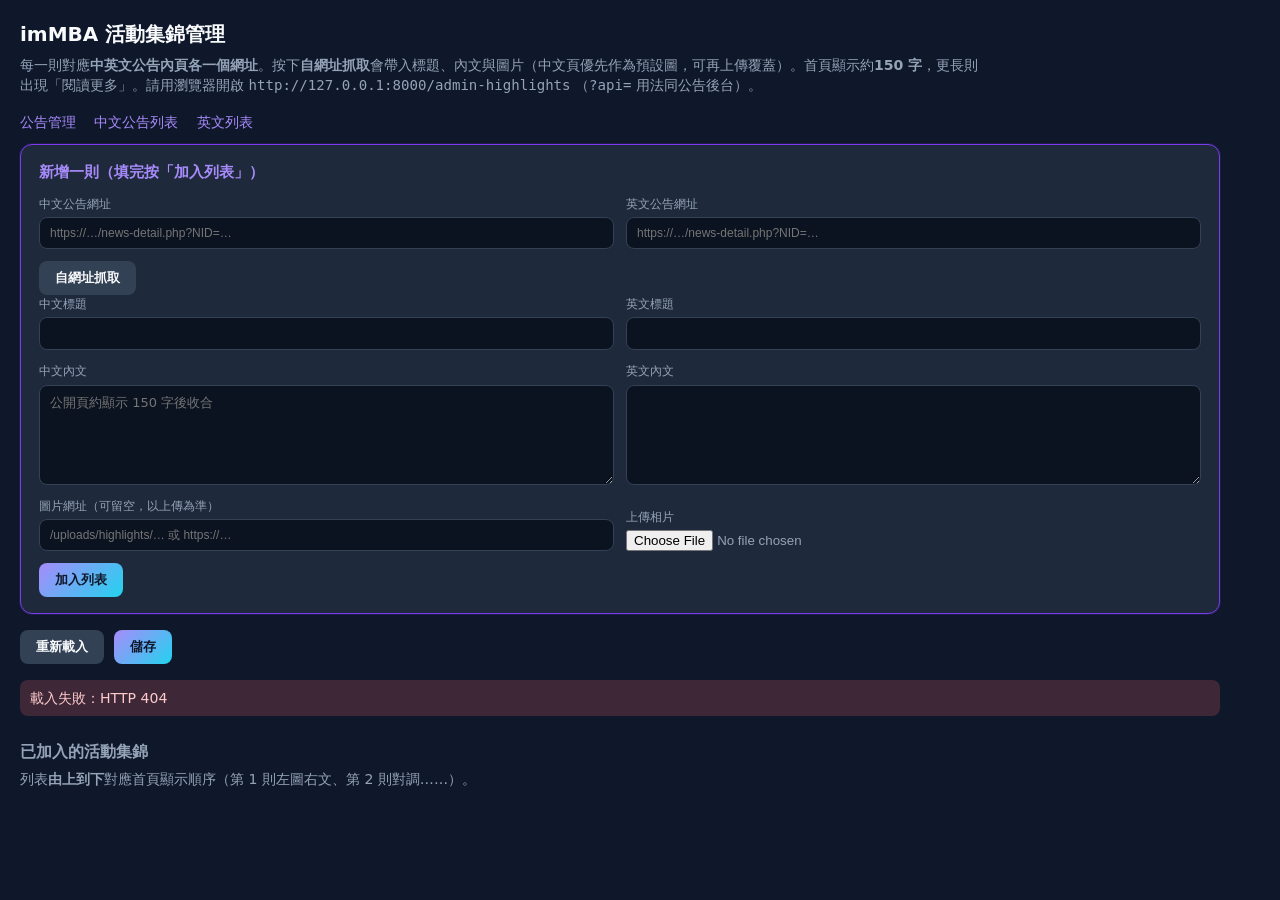
==== admin-highlights.html @ 39369df5 "annoucement and gallery" ====
<!doctype html>
<html lang="zh-Hant">
  <head>
    <meta charset="UTF-8" />
    <meta name="viewport" content="width=device-width, initial-scale=1.0" />
    <title>imMBA 活動集錦管理</title>
    <style>
      :root {
        --bg: #0f172a;
        --card: #1e293b;
        --text: #f8fafc;
        --muted: #94a3b8;
        --danger: #f87171;
        --accent: #a78bfa;
        --border: #334155;
      }
      * {
        box-sizing: border-box;
      }
      body {
        margin: 0;
        font-family: system-ui, "Noto Sans TC", sans-serif;
        background: var(--bg);
        color: var(--text);
        padding: 20px;
        line-height: 1.45;
        font-size: 14px;
      }
      h1 {
        margin: 0 0 6px;
        font-size: 1.25rem;
      }
      h2 {
        margin: 24px 0 12px;
        font-size: 1rem;
        color: var(--muted);
        font-weight: 600;
      }
      .hint {
        color: var(--muted);
        margin: 0 0 16px;
        font-size: 0.88rem;
        max-width: 960px;
      }
      .toolbar {
        display: flex;
        flex-wrap: wrap;
        gap: 10px;
        align-items: center;
        margin: 16px 0;
      }
      label {
        display: flex;
        flex-direction: column;
        gap: 4px;
        font-size: 0.78rem;
        color: var(--muted);
      }
      input[type="text"],
      textarea {
        width: 100%;
        padding: 8px 10px;
        border-radius: 8px;
        border: 1px solid var(--border);
        background: #0b1220;
        color: var(--text);
        font-size: 13px;
      }
      textarea {
        resize: vertical;
        min-height: 100px;
        font-family: inherit;
      }
      input.mono {
        font-size: 12px;
      }
      button {
        padding: 8px 16px;
        border-radius: 8px;
        border: none;
        font-weight: 700;
        cursor: pointer;
        background: linear-gradient(135deg, #a78bfa, #22d3ee);
        color: #0f172a;
      }
      button.secondary {
        background: #334155;
        color: var(--text);
      }
      button.danger {
        background: var(--danger);
        color: #0f172a;
        padding: 6px 12px;
        font-size: 12px;
      }
      .more-links {
        margin: 0 0 12px;
        color: var(--muted);
        font-size: 0.88rem;
      }
      .more-links a {
        color: var(--accent);
        text-decoration: none;
        margin-right: 14px;
      }
      .composer {
        background: var(--card);
        border-radius: 12px;
        padding: 16px 18px;
        border: 1px solid #7c3aed;
        max-width: 1200px;
        box-shadow: 0 0 0 1px rgba(124, 58, 237, 0.15);
      }
      .composer-title {
        margin: 0 0 12px;
        font-size: 0.95rem;
        font-weight: 700;
        color: var(--accent);
      }
      .pair {
        display: grid;
        grid-template-columns: 1fr 1fr;
        gap: 12px;
        margin-bottom: 12px;
      }
      @media (max-width: 720px) {
        .pair {
          grid-template-columns: 1fr;
        }
      }
      .img-row {
        display: flex;
        flex-wrap: wrap;
        gap: 12px;
        align-items: flex-end;
        margin-bottom: 12px;
      }
      .img-row label {
        flex: 1;
        min-width: 200px;
      }
      .preview {
        width: 200px;
        height: 120px;
        object-fit: cover;
        border-radius: 10px;
        border: 1px solid var(--border);
        background: #0b1220;
      }
      .file-proto-warn {
        background: rgba(248, 113, 113, 0.22);
        color: #fecaca;
        padding: 10px 12px;
        border-radius: 8px;
        margin-bottom: 12px;
        max-width: 920px;
        font-size: 0.88rem;
      }
      #list {
        display: flex;
        flex-direction: column;
        gap: 16px;
        max-width: 1200px;
      }
      .card-item {
        background: var(--card);
        border-radius: 12px;
        padding: 14px 16px;
        border: 1px solid #334155;
      }
      .card-head {
        display: flex;
        align-items: center;
        justify-content: space-between;
        gap: 10px;
        flex-wrap: wrap;
        margin-bottom: 12px;
        padding-bottom: 10px;
        border-bottom: 1px solid #334155;
      }
      .msg {
        margin: 10px 0;
        padding: 8px 10px;
        border-radius: 8px;
        font-size: 0.88rem;
        max-width: 1200px;
      }
      .msg.ok {
        background: rgba(34, 197, 94, 0.2);
        color: #86efac;
      }
      .msg.err {
        background: rgba(248, 113, 113, 0.2);
        color: #fecaca;
      }
      .row-actions {
        display: flex;
        flex-wrap: wrap;
        gap: 8px;
        margin-top: 10px;
      }
    </style>
  </head>
  <body>
    <h1>imMBA 活動集錦管理</h1>
    <p id="fileProtoWarn" class="file-proto-warn" hidden></p>
    <p class="hint">
      每一則對應<strong>中英文公告內頁各一個網址</strong>。按下<strong>自網址抓取</strong>會帶入標題、內文與圖片（中文頁優先作為預設圖，可再上傳覆蓋）。首頁顯示約<strong>150
      字</strong>，更長則出現「閱讀更多」。請用瀏覽器開啟
      <code>http://127.0.0.1:8000/admin-highlights</code>
      （<code>?api=</code> 用法同公告後台）。
    </p>

    <p class="more-links">
      <a href="./admin">公告管理</a>
      <a href="https://www.management.fju.edu.tw/subweb/immba/news.php" target="_blank" rel="noopener">中文公告列表</a>
      <a href="https://www.management.fju.edu.tw/esubweb/immbaengindex/subindex.php" target="_blank" rel="noopener">英文列表</a>
    </p>

    <section class="composer" id="composer">
      <p class="composer-title">新增一則（填完按「加入列表」）</p>
      <div class="pair urls">
        <label>中文公告網址<input type="text" id="newUrlZh" class="mono" autocomplete="off" placeholder="https://…/news-detail.php?NID=…" /></label>
        <label>英文公告網址<input type="text" id="newUrlEn" class="mono" autocomplete="off" placeholder="https://…/news-detail.php?NID=…" /></label>
      </div>
      <div class="row-actions">
        <button type="button" class="secondary" id="newBtnScrape">自網址抓取</button>
      </div>
      <div class="pair titles">
        <label>中文標題<input type="text" id="newTitleZh" autocomplete="off" /></label>
        <label>英文標題<input type="text" id="newTitleEn" autocomplete="off" /></label>
      </div>
      <div class="pair">
        <label>中文內文<textarea id="newBodyZh" placeholder="公開頁約顯示 150 字後收合"></textarea></label>
        <label>英文內文<textarea id="newBodyEn"></textarea></label>
      </div>
      <div class="img-row">
        <label>圖片網址（可留空，以上傳為準）<input type="text" id="newImage" class="mono" placeholder="/uploads/highlights/… 或 https://…" /></label>
        <label>上傳相片<input type="file" id="newFile" accept="image/jpeg,image/png,image/webp,image/gif" /></label>
      </div>
      <img id="newPreview" class="preview" alt="" hidden />
      <div class="row-actions">
        <button type="button" id="btnAppend">加入列表</button>
      </div>
    </section>

    <div class="toolbar">
      <button type="button" id="btnLoad" class="secondary">重新載入</button>
      <button type="button" id="btnSave">儲存</button>
    </div>

    <div id="msg"></div>

    <div>
      <h2>已加入的活動集錦</h2>
      <p class="hint" style="margin-top: -6px">列表<strong>由上到下</strong>對應首頁顯示順序（第 1 則左圖右文、第 2 則對調……）。</p>
      <div id="list"></div>
    </div>

    <script>
      const listEl = document.getElementById("list");
      const msgEl = document.getElementById("msg");

      function getApiOrigin() {
        try {
          const params = new URLSearchParams(window.location.search);
          const o = (params.get("api") || "").trim();
          if (o && /^https?:\/\//i.test(o)) return o.replace(/\/$/, "");
          const proto = window.location.protocol;
          if (proto === "file:" || proto === "blob:") return "http://127.0.0.1:8000";
          return `${window.location.protocol}//${window.location.host}`;
        } catch {
          return "http://127.0.0.1:8000";
        }
      }
      const API_ORIGIN = getApiOrigin();

      if (window.location.protocol === "file:") {
        const fp = document.getElementById("fileProtoWarn");
        if (fp) {
          fp.hidden = false;
          fp.textContent =
            "偵測到以本機檔案開啟，API 已指向 " +
            API_ORIGIN +
            "。建議改開：http://127.0.0.1:8000/admin-highlights";
        }
      }

      function escAttr(s) {
        return String(s ?? "")
          .replace(/&/g, "&amp;")
          .replace(/"/g, "&quot;")
          .replace(/</g, "&lt;")
          .replace(/>/g, "&gt;");
      }

      function showMsg(text, ok) {
        msgEl.textContent = "";
        const div = document.createElement("div");
        div.className = "msg " + (ok ? "ok" : "err");
        div.textContent = text;
        msgEl.appendChild(div);
      }

      function clearComposer() {
        ["newUrlZh", "newUrlEn", "newTitleZh", "newTitleEn", "newBodyZh", "newBodyEn", "newImage"].forEach((id) => {
          const el = document.getElementById(id);
          if (el) el.value = "";
        });
        const f = document.getElementById("newFile");
        if (f) f.value = "";
        const pv = document.getElementById("newPreview");
        if (pv) {
          pv.hidden = true;
          pv.removeAttribute("src");
        }
      }

      async function scrapePair(urlZh, urlEn) {
        const r = await fetch(API_ORIGIN + "/api/highlights/scrape", {
          method: "POST",
          headers: { "Content-Type": "application/json" },
          body: JSON.stringify({ urlZh, urlEn }),
        });
        const data = await r.json();
        return data;
      }

      async function uploadFile(file) {
        const fd = new FormData();
        fd.append("file", file);
        const r = await fetch(API_ORIGIN + "/api/highlights/upload", {
          method: "POST",
          body: fd,
        });
        const data = await r.json();
        if (!data.ok) throw new Error(data.error || "上傳失敗");
        return data.url;
      }

      function applyScrapeToComposer(data) {
        const warn = [data.warnZh, data.warnEn, data.errorZh, data.errorEn].filter(Boolean).join(" ");
        if (warn) showMsg(warn, false);
        if (data.titleZh) document.getElementById("newTitleZh").value = data.titleZh;
        if (data.titleEn) document.getElementById("newTitleEn").value = data.titleEn;
        if (data.bodyZh) document.getElementById("newBodyZh").value = data.bodyZh;
        if (data.bodyEn) document.getElementById("newBodyEn").value = data.bodyEn;
        const img = (data.imageZh || "").trim() || (data.imageEn || "").trim();
        if (img) document.getElementById("newImage").value = img;
        const pv = document.getElementById("newPreview");
        const src = document.getElementById("newImage").value.trim();
        if (src && /^https?:\/\//i.test(src)) {
          pv.src = src;
          pv.hidden = false;
        } else if (src.startsWith("/")) {
          pv.src = API_ORIGIN + src;
          pv.hidden = false;
        } else {
          pv.hidden = true;
        }
      }

      document.getElementById("newBtnScrape").addEventListener("click", async () => {
        const urlZh = document.getElementById("newUrlZh").value.trim();
        const urlEn = document.getElementById("newUrlEn").value.trim();
        if (!urlZh && !urlEn) {
          showMsg("請至少填一個公告網址。", false);
          return;
        }
        try {
          const data = await scrapePair(urlZh, urlEn);
          applyScrapeToComposer(data);
          showMsg("已自網址帶入內容（可再手動調整）。", true);
        } catch (e) {
          showMsg("抓取失敗：" + e.message, false);
        }
      });

      document.getElementById("newFile").addEventListener("change", async (e) => {
        const f = e.target.files && e.target.files[0];
        if (!f) return;
        try {
          const url = await uploadFile(f);
          document.getElementById("newImage").value = url;
          const pv = document.getElementById("newPreview");
          pv.src = API_ORIGIN + url;
          pv.hidden = false;
          showMsg("已上傳圖片。", true);
        } catch (err) {
          showMsg(err.message, false);
        }
      });

      let currentMoreUrl = {
        zh: "https://www.management.fju.edu.tw/subweb/immba/news.php",
        en: "https://www.management.fju.edu.tw/esubweb/immbaengindex/subindex.php",
      };

      function normalizeHighlight(it) {
        return {
          id: (it.id || "").trim(),
          urlZh: (it.urlZh || "").trim(),
          urlEn: (it.urlEn || "").trim(),
          titleZh: (it.titleZh || "").trim(),
          titleEn: (it.titleEn || "").trim(),
          bodyZh: (it.bodyZh || "").trim(),
          bodyEn: (it.bodyEn || "").trim(),
          image: (it.image || "").trim(),
          imageZh: (it.imageZh || "").trim(),
          imageEn: (it.imageEn || "").trim(),
        };
      }

      function cardTemplate(item) {
        const it = normalizeHighlight(item);
        const el = document.createElement("article");
        el.className = "card-item";
        el.dataset.id = it.id;
        el.innerHTML = `
          <div class="card-head">
            <span style="color:var(--muted);font-size:12px">編輯項目</span>
            <button type="button" class="danger btn-del">刪除此筆</button>
          </div>
          <div class="pair urls">
            <label>中文公告網址<input type="text" class="urlZh mono" value="${escAttr(it.urlZh)}" /></label>
            <label>英文公告網址<input type="text" class="urlEn mono" value="${escAttr(it.urlEn)}" /></label>
          </div>
          <div class="row-actions">
            <button type="button" class="secondary btn-scrape">自網址抓取</button>
          </div>
          <div class="pair titles">
            <label>中文標題<input type="text" class="titleZh" value="${escAttr(it.titleZh)}" /></label>
            <label>英文標題<input type="text" class="titleEn" value="${escAttr(it.titleEn)}" /></label>
          </div>
          <div class="pair">
            <label>中文內文<textarea class="bodyZh">${escAttr(it.bodyZh)}</textarea></label>
            <label>英文內文<textarea class="bodyEn">${escAttr(it.bodyEn)}</textarea></label>
          </div>
          <div class="img-row">
            <label>圖片網址<input type="text" class="image mono" value="${escAttr(it.image)}" /></label>
            <label>上傳替換<input type="file" class="file" accept="image/jpeg,image/png,image/webp,image/gif" /></label>
          </div>
          <img class="preview card-preview" alt="" hidden />
        `;

        const preview = el.querySelector(".card-preview");
        const imgInput = el.querySelector(".image");
        const syncPreview = () => {
          const src = imgInput.value.trim();
          if (src && /^https?:\/\//i.test(src)) {
            preview.src = src;
            preview.hidden = false;
          } else if (src.startsWith("/")) {
            preview.src = API_ORIGIN + src;
            preview.hidden = false;
          } else preview.hidden = true;
        };
        syncPreview();
        imgInput.addEventListener("input", syncPreview);

        el.querySelector(".btn-del").addEventListener("click", () => el.remove());
        el.querySelector(".btn-scrape").addEventListener("click", async () => {
          const urlZh = el.querySelector(".urlZh").value.trim();
          const urlEn = el.querySelector(".urlEn").value.trim();
          if (!urlZh && !urlEn) {
            showMsg("請至少填一個公告網址。", false);
            return;
          }
          try {
            const data = await scrapePair(urlZh, urlEn);
            if (data.titleZh) el.querySelector(".titleZh").value = data.titleZh;
            if (data.titleEn) el.querySelector(".titleEn").value = data.titleEn;
            if (data.bodyZh) el.querySelector(".bodyZh").value = data.bodyZh;
            if (data.bodyEn) el.querySelector(".bodyEn").value = data.bodyEn;
            const img = (data.imageZh || "").trim() || (data.imageEn || "").trim();
            if (img) imgInput.value = img;
            syncPreview();
            showMsg("已更新此筆內容。", true);
          } catch (e) {
            showMsg(e.message, false);
          }
        });

        el.querySelector(".file").addEventListener("change", async (ev) => {
          const f = ev.target.files && ev.target.files[0];
          if (!f) return;
          try {
            const url = await uploadFile(f);
            imgInput.value = url;
            syncPreview();
            showMsg("已上傳圖片。", true);
          } catch (err) {
            showMsg(err.message, false);
          }
        });

        return el;
      }

      function collectPayload() {
        const items = [];
        listEl.querySelectorAll(".card-item").forEach((el) => {
          const urlZh = el.querySelector(".urlZh").value.trim();
          const urlEn = el.querySelector(".urlEn").value.trim();
          const titleZh = el.querySelector(".titleZh").value.trim();
          const titleEn = el.querySelector(".titleEn").value.trim();
          const bodyZh = el.querySelector(".bodyZh").value.trim();
          const bodyEn = el.querySelector(".bodyEn").value.trim();
          const image = el.querySelector(".image").value.trim();
          if (!titleZh && !bodyZh && !urlZh && !urlEn && !image) return;
          const prevId = (el.dataset.id || "").trim();
          items.push({
            id: prevId || "hl-" + Date.now() + "-" + Math.random().toString(16).slice(2, 8),
            urlZh,
            urlEn,
            titleZh,
            titleEn,
            bodyZh,
            bodyEn,
            image,
          });
        });
        return { moreUrl: currentMoreUrl, items };
      }

      async function load() {
        msgEl.innerHTML = "";
        try {
          const r = await fetch(API_ORIGIN + "/api/highlights");
          if (!r.ok) throw new Error("HTTP " + r.status);
          const data = await r.json();
          listEl.innerHTML = "";
          clearComposer();
          const m = data.moreUrl;
          if (typeof m === "string") currentMoreUrl = { zh: m, en: m };
          else if (m && typeof m === "object") {
            currentMoreUrl = {
              zh: m.zh || currentMoreUrl.zh,
              en: m.en || currentMoreUrl.en,
            };
          }
          (data.items || []).forEach((it) => listEl.appendChild(cardTemplate(it)));
          showMsg("已載入 " + (data.items || []).length + " 則。", true);
        } catch (e) {
          showMsg("載入失敗：" + e.message, false);
        }
      }

      async function save() {
        try {
          const r = await fetch(API_ORIGIN + "/api/highlights", {
            method: "PUT",
            headers: { "Content-Type": "application/json" },
            body: JSON.stringify(collectPayload()),
          });
          if (!r.ok) throw new Error("HTTP " + r.status);
          showMsg("已儲存。可重新整理首頁檢視活動集錦區。", true);
        } catch (e) {
          showMsg(e.message, false);
        }
      }

      document.getElementById("btnLoad").addEventListener("click", load);
      document.getElementById("btnSave").addEventListener("click", save);

      document.getElementById("btnAppend").addEventListener("click", () => {
        const row = normalizeHighlight({
          urlZh: document.getElementById("newUrlZh").value.trim(),
          urlEn: document.getElementById("newUrlEn").value.trim(),
          titleZh: document.getElementById("newTitleZh").value.trim(),
          titleEn: document.getElementById("newTitleEn").value.trim(),
          bodyZh: document.getElementById("newBodyZh").value.trim(),
          bodyEn: document.getElementById("newBodyEn").value.trim(),
          image: document.getElementById("newImage").value.trim(),
        });
        if (!row.titleZh && !row.bodyZh && !row.urlZh && !row.urlEn && !row.image) {
          showMsg("請至少填寫標題、內文或網址之一。", false);
          return;
        }
        row.id = "hl-" + Date.now() + "-" + Math.random().toString(16).slice(2, 8);
        listEl.insertBefore(cardTemplate(row), listEl.firstChild);
        clearComposer();
        showMsg("已加入列表頂端（請按儲存）", true);
      });

      load();
    </script>
  </body>
</html>
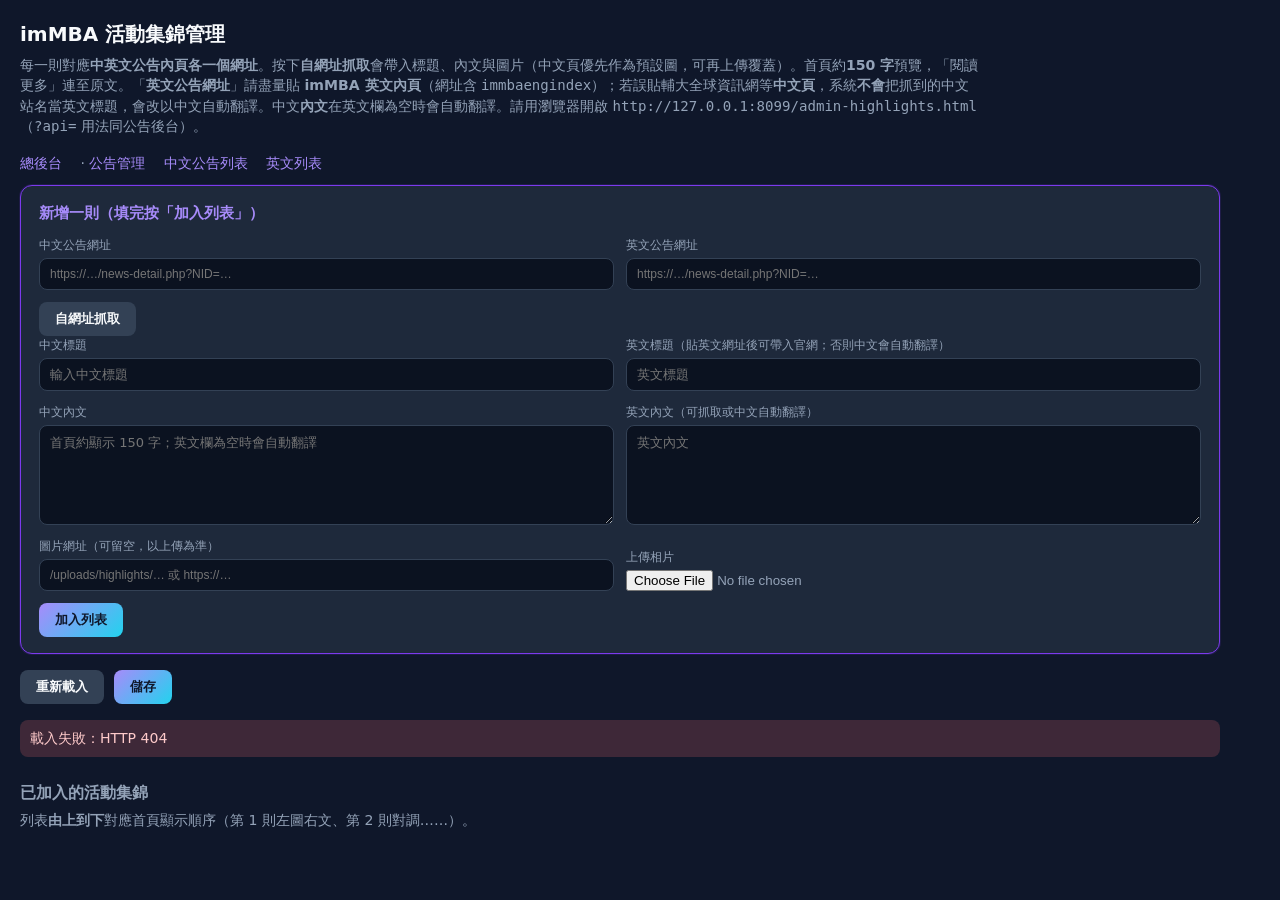
==== commit 45b050e4: "add backend platform" ====
--- a/admin-highlights.html
+++ b/admin-highlights.html
@@ -205,14 +205,16 @@
     <h1>imMBA 活動集錦管理</h1>
     <p id="fileProtoWarn" class="file-proto-warn" hidden></p>
     <p class="hint">
-      每一則對應<strong>中英文公告內頁各一個網址</strong>。按下<strong>自網址抓取</strong>會帶入標題、內文與圖片（中文頁優先作為預設圖，可再上傳覆蓋）。首頁顯示約<strong>150
-      字</strong>，更長則出現「閱讀更多」。請用瀏覽器開啟
-      <code>http://127.0.0.1:8000/admin-highlights</code>
+      每一則對應<strong>中英文公告內頁各一個網址</strong>。按下<strong>自網址抓取</strong>會帶入標題、內文與圖片（中文頁優先作為預設圖，可再上傳覆蓋）。首頁約<strong>150 字</strong>預覽，「閱讀更多」連至原文。「<strong>英文公告網址</strong>」請盡量貼
+      <strong>imMBA 英文內頁</strong>（網址含 <code>immbaengindex</code>）；若誤貼輔大全球資訊網等<strong>中文頁</strong>，系統<strong>不會</strong>把抓到的中文站名當英文標題，會改以中文自動翻譯。中文<strong>內文</strong>在英文欄為空時會自動翻譯。請用瀏覽器開啟
+      <code>http://127.0.0.1:8099/admin-highlights.html</code>
       （<code>?api=</code> 用法同公告後台）。
     </p>
 
     <p class="more-links">
-      <a href="./admin">公告管理</a>
+      <a href="hub.html" target="_parent" rel="noopener">總後台</a>
+      ·
+      <a href="admin" target="_parent" rel="noopener">公告管理</a>
       <a href="https://www.management.fju.edu.tw/subweb/immba/news.php" target="_blank" rel="noopener">中文公告列表</a>
       <a href="https://www.management.fju.edu.tw/esubweb/immbaengindex/subindex.php" target="_blank" rel="noopener">英文列表</a>
     </p>
@@ -227,12 +229,19 @@
         <button type="button" class="secondary" id="newBtnScrape">自網址抓取</button>
       </div>
       <div class="pair titles">
-        <label>中文標題<input type="text" id="newTitleZh" autocomplete="off" /></label>
-        <label>英文標題<input type="text" id="newTitleEn" autocomplete="off" /></label>
+        <label>中文標題<input type="text" id="newTitleZh" autocomplete="off" placeholder="輸入中文標題" /></label>
+        <label
+          >英文標題（貼英文網址後可帶入官網；否則中文會自動翻譯）<input
+            type="text"
+            id="newTitleEn"
+            autocomplete="off"
+            placeholder="英文標題"
+        /></label>
       </div>
       <div class="pair">
-        <label>中文內文<textarea id="newBodyZh" placeholder="公開頁約顯示 150 字後收合"></textarea></label>
-        <label>英文內文<textarea id="newBodyEn"></textarea></label>
+        <label>中文內文<textarea id="newBodyZh" placeholder="首頁約顯示 150 字；英文欄為空時會自動翻譯"></textarea></label>
+        <label
+          >英文內文（可抓取或中文自動翻譯）<textarea id="newBodyEn" placeholder="英文內文"></textarea></label>
       </div>
       <div class="img-row">
         <label>圖片網址（可留空，以上傳為準）<input type="text" id="newImage" class="mono" placeholder="/uploads/highlights/… 或 https://…" /></label>
@@ -267,10 +276,10 @@
           const o = (params.get("api") || "").trim();
           if (o && /^https?:\/\//i.test(o)) return o.replace(/\/$/, "");
           const proto = window.location.protocol;
-          if (proto === "file:" || proto === "blob:") return "http://127.0.0.1:8000";
+          if (proto === "file:" || proto === "blob:") return "http://127.0.0.1:8099";
           return `${window.location.protocol}//${window.location.host}`;
         } catch {
-          return "http://127.0.0.1:8000";
+          return "http://127.0.0.1:8099";
         }
       }
       const API_ORIGIN = getApiOrigin();
@@ -282,7 +291,7 @@
           fp.textContent =
             "偵測到以本機檔案開啟，API 已指向 " +
             API_ORIGIN +
-            "。建議改開：http://127.0.0.1:8000/admin-highlights";
+            "。建議改開：http://127.0.0.1:8099/admin-highlights.html";
         }
       }
 
@@ -300,6 +309,90 @@
         div.className = "msg " + (ok ? "ok" : "err");
         div.textContent = text;
         msgEl.appendChild(div);
+      }
+
+      function debounce(fn, ms) {
+        let t;
+        return (...args) => {
+          clearTimeout(t);
+          t = setTimeout(() => fn(...args), ms);
+        };
+      }
+
+      function isHttpUrl(u) {
+        return /^https?:\/\//i.test((u || "").trim());
+      }
+
+      /** 英文標題欄：頁面抓到的字串若幾乎全是中文（如輔大全球資訊網站名），不可當成英文標題寫入 */
+      function looksLikeEnglishTitle(s) {
+        const t = String(s || "").trim();
+        if (!t) return false;
+        let latin = 0;
+        let cjk = 0;
+        for (const ch of t) {
+          if (/[a-zA-Z]/.test(ch)) latin++;
+          if (/[\u4e00-\u9fff\u3000-\u303f\uff00-\uffef]/.test(ch)) cjk++;
+        }
+        if (latin < 1) return false;
+        if (cjk > latin) return false;
+        return true;
+      }
+
+      /** 英文內文欄：避免把中文頁抓到的正文寫進英文欄 */
+      function looksLikeEnglishParagraph(s) {
+        const t = String(s || "").trim().slice(0, 600);
+        if (!t) return false;
+        let latin = 0;
+        let cjk = 0;
+        for (const ch of t) {
+          if (/[a-zA-Z]/.test(ch)) latin++;
+          if (/[\u4e00-\u9fff]/.test(ch)) cjk++;
+        }
+        if (latin < 8) return cjk < 6;
+        return cjk <= latin * 1.1;
+      }
+
+      /** 只有這類網址才「信任」網址帶入的英文標題，並暫停中文標題自動翻英文（與公告後台邏輯對齊） */
+      function isLikelyEnglishAnnouncementUrl(u) {
+        const low = String(u || "").trim().toLowerCase();
+        if (!isHttpUrl(low)) return false;
+        if (low.includes("immbaengindex")) return true;
+        if (low.includes("esubweb/immbaeng")) return true;
+        return false;
+      }
+
+      async function translateText(text) {
+        const r = await fetch(`${API_ORIGIN}/api/translate`, {
+          method: "POST",
+          headers: { "Content-Type": "application/json" },
+          body: JSON.stringify({ text: String(text ?? "").trim() }),
+        });
+        const raw = await r.text();
+        let data;
+        try {
+          data = raw ? JSON.parse(raw) : {};
+        } catch {
+          throw new Error(
+            "無法讀取翻譯 API（請確認已執行 python3 server.py，且可連線 " + API_ORIGIN + "）"
+          );
+        }
+        if (!data.ok) throw new Error(data.error || "翻譯失敗");
+        return data.text || "";
+      }
+
+      async function fetchEnglishTitle(url) {
+        const u = String(url || "").trim();
+        if (!u) return "";
+        const r = await fetch(`${API_ORIGIN}/api/announcements/fetch-title?url=${encodeURIComponent(u)}`);
+        const raw = await r.text();
+        let data;
+        try {
+          data = raw ? JSON.parse(raw) : {};
+        } catch {
+          throw new Error("無法讀取標題 API");
+        }
+        if (!data.ok) throw new Error(data.error || "無法取得標題");
+        return (data.title || "").trim();
       }
 
       function clearComposer() {
@@ -342,9 +435,17 @@
         const warn = [data.warnZh, data.warnEn, data.errorZh, data.errorEn].filter(Boolean).join(" ");
         if (warn) showMsg(warn, false);
         if (data.titleZh) document.getElementById("newTitleZh").value = data.titleZh;
-        if (data.titleEn) document.getElementById("newTitleEn").value = data.titleEn;
+        if (data.titleEn && looksLikeEnglishTitle(data.titleEn)) {
+          document.getElementById("newTitleEn").value = data.titleEn;
+        }
         if (data.bodyZh) document.getElementById("newBodyZh").value = data.bodyZh;
-        if (data.bodyEn) document.getElementById("newBodyEn").value = data.bodyEn;
+        const nuEn = document.getElementById("newUrlEn").value.trim();
+        if (
+          data.bodyEn &&
+          (isLikelyEnglishAnnouncementUrl(nuEn) || looksLikeEnglishParagraph(data.bodyEn))
+        ) {
+          document.getElementById("newBodyEn").value = data.bodyEn;
+        }
         const img = (data.imageZh || "").trim() || (data.imageEn || "").trim();
         if (img) document.getElementById("newImage").value = img;
         const pv = document.getElementById("newPreview");
@@ -390,6 +491,62 @@
           showMsg(err.message, false);
         }
       });
+
+      async function tryComposerTitleTranslate() {
+        const zh = document.getElementById("newTitleZh").value.trim();
+        if (!zh || document.getElementById("newTitleEn").value.trim()) return;
+        const uen = document.getElementById("newUrlEn").value.trim();
+        if (uen && isLikelyEnglishAnnouncementUrl(uen)) return;
+        try {
+          document.getElementById("newTitleEn").value = await translateText(zh);
+        } catch (e) {
+          showMsg("自動翻譯標題失敗：" + e.message, false);
+        }
+      }
+
+      async function tryComposerBodyTranslate() {
+        const zh = document.getElementById("newBodyZh").value.trim();
+        if (!zh || document.getElementById("newBodyEn").value.trim()) return;
+        try {
+          document.getElementById("newBodyEn").value = await translateText(zh);
+        } catch (e) {
+          showMsg("自動翻譯內文失敗：" + e.message, false);
+        }
+      }
+
+      const debounceComposerTitle = debounce(tryComposerTitleTranslate, 600);
+      const debounceComposerBody = debounce(tryComposerBodyTranslate, 900);
+      document.getElementById("newTitleZh").addEventListener("input", debounceComposerTitle);
+      document.getElementById("newTitleZh").addEventListener("blur", tryComposerTitleTranslate);
+      document.getElementById("newBodyZh").addEventListener("input", debounceComposerBody);
+      document.getElementById("newBodyZh").addEventListener("blur", tryComposerBodyTranslate);
+
+      async function runComposerEnTitle() {
+        const u = document.getElementById("newUrlEn").value.trim();
+        if (!isHttpUrl(u)) return;
+        const zh = document.getElementById("newTitleZh").value.trim();
+        const enEl = document.getElementById("newTitleEn");
+        try {
+          const t = await fetchEnglishTitle(u);
+          if (t && looksLikeEnglishTitle(t)) {
+            enEl.value = t;
+            return;
+          }
+          if (zh && !enEl.value.trim()) {
+            enEl.value = await translateText(zh);
+          }
+        } catch (_) {
+          if (zh && !enEl.value.trim()) {
+            try {
+              enEl.value = await translateText(zh);
+            } catch (e) {
+              showMsg("英文標題無法從網址取得，自動翻譯也失敗：" + e.message, false);
+            }
+          }
+        }
+      }
+      document.getElementById("newUrlEn").addEventListener("blur", runComposerEnTitle);
+      document.getElementById("newUrlEn").addEventListener("paste", debounce(runComposerEnTitle, 400));
 
       let currentMoreUrl = {
         zh: "https://www.management.fju.edu.tw/subweb/immba/news.php",
@@ -429,12 +586,16 @@
             <button type="button" class="secondary btn-scrape">自網址抓取</button>
           </div>
           <div class="pair titles">
-            <label>中文標題<input type="text" class="titleZh" value="${escAttr(it.titleZh)}" /></label>
-            <label>英文標題<input type="text" class="titleEn" value="${escAttr(it.titleEn)}" /></label>
+            <label>中文標題<input type="text" class="titleZh" value="${escAttr(it.titleZh)}" placeholder="輸入中文標題" /></label>
+            <label>英文標題（貼英文網址後可帶入；否則中文自動翻譯）<input type="text" class="titleEn" value="${escAttr(
+              it.titleEn
+            )}" placeholder="英文標題" /></label>
           </div>
           <div class="pair">
-            <label>中文內文<textarea class="bodyZh">${escAttr(it.bodyZh)}</textarea></label>
-            <label>英文內文<textarea class="bodyEn">${escAttr(it.bodyEn)}</textarea></label>
+            <label>中文內文<textarea class="bodyZh" placeholder="英文欄為空時會自動翻譯">${escAttr(
+              it.bodyZh
+            )}</textarea></label>
+            <label>英文內文<textarea class="bodyEn" placeholder="英文內文">${escAttr(it.bodyEn)}</textarea></label>
           </div>
           <div class="img-row">
             <label>圖片網址<input type="text" class="image mono" value="${escAttr(it.image)}" /></label>
@@ -469,9 +630,16 @@
           try {
             const data = await scrapePair(urlZh, urlEn);
             if (data.titleZh) el.querySelector(".titleZh").value = data.titleZh;
-            if (data.titleEn) el.querySelector(".titleEn").value = data.titleEn;
+            if (data.titleEn && looksLikeEnglishTitle(data.titleEn)) {
+              el.querySelector(".titleEn").value = data.titleEn;
+            }
             if (data.bodyZh) el.querySelector(".bodyZh").value = data.bodyZh;
-            if (data.bodyEn) el.querySelector(".bodyEn").value = data.bodyEn;
+            if (
+              data.bodyEn &&
+              (isLikelyEnglishAnnouncementUrl(urlEn) || looksLikeEnglishParagraph(data.bodyEn))
+            ) {
+              el.querySelector(".bodyEn").value = data.bodyEn;
+            }
             const img = (data.imageZh || "").trim() || (data.imageEn || "").trim();
             if (img) imgInput.value = img;
             syncPreview();
@@ -493,6 +661,65 @@
             showMsg(err.message, false);
           }
         });
+
+        const titleZhEl = el.querySelector(".titleZh");
+        const titleEnEl = el.querySelector(".titleEn");
+        const bodyZhEl = el.querySelector(".bodyZh");
+        const bodyEnEl = el.querySelector(".bodyEn");
+        const urlEnEl = el.querySelector(".urlEn");
+
+        async function tryCardTitleTranslate() {
+          const zh = titleZhEl.value.trim();
+          if (!zh || titleEnEl.value.trim()) return;
+          const uen = urlEnEl.value.trim();
+          if (uen && isLikelyEnglishAnnouncementUrl(uen)) return;
+          try {
+            titleEnEl.value = await translateText(zh);
+          } catch (e) {
+            showMsg("自動翻譯標題失敗：" + e.message, false);
+          }
+        }
+
+        async function tryCardBodyTranslate() {
+          const zh = bodyZhEl.value.trim();
+          if (!zh || bodyEnEl.value.trim()) return;
+          try {
+            bodyEnEl.value = await translateText(zh);
+          } catch (e) {
+            showMsg("自動翻譯內文失敗：" + e.message, false);
+          }
+        }
+
+        titleZhEl.addEventListener("input", debounce(tryCardTitleTranslate, 600));
+        titleZhEl.addEventListener("blur", tryCardTitleTranslate);
+        bodyZhEl.addEventListener("input", debounce(tryCardBodyTranslate, 900));
+        bodyZhEl.addEventListener("blur", tryCardBodyTranslate);
+
+        async function runCardEnTitle() {
+          const u = urlEnEl.value.trim();
+          if (!isHttpUrl(u)) return;
+          const zh = titleZhEl.value.trim();
+          try {
+            const t = await fetchEnglishTitle(u);
+            if (t && looksLikeEnglishTitle(t)) {
+              titleEnEl.value = t;
+              return;
+            }
+            if (zh && !titleEnEl.value.trim()) {
+              titleEnEl.value = await translateText(zh);
+            }
+          } catch (_) {
+            if (zh && !titleEnEl.value.trim()) {
+              try {
+                titleEnEl.value = await translateText(zh);
+              } catch (e) {
+                showMsg("英文標題無法從網址取得，自動翻譯也失敗：" + e.message, false);
+              }
+            }
+          }
+        }
+        urlEnEl.addEventListener("blur", runCardEnTitle);
+        urlEnEl.addEventListener("paste", debounce(runCardEnTitle, 400));
 
         return el;
       }
@@ -563,20 +790,61 @@
       document.getElementById("btnLoad").addEventListener("click", load);
       document.getElementById("btnSave").addEventListener("click", save);
 
-      document.getElementById("btnAppend").addEventListener("click", () => {
-        const row = normalizeHighlight({
-          urlZh: document.getElementById("newUrlZh").value.trim(),
-          urlEn: document.getElementById("newUrlEn").value.trim(),
-          titleZh: document.getElementById("newTitleZh").value.trim(),
-          titleEn: document.getElementById("newTitleEn").value.trim(),
-          bodyZh: document.getElementById("newBodyZh").value.trim(),
-          bodyEn: document.getElementById("newBodyEn").value.trim(),
-          image: document.getElementById("newImage").value.trim(),
-        });
-        if (!row.titleZh && !row.bodyZh && !row.urlZh && !row.urlEn && !row.image) {
+      document.getElementById("btnAppend").addEventListener("click", async () => {
+        const urlZh = document.getElementById("newUrlZh").value.trim();
+        let urlEn = document.getElementById("newUrlEn").value.trim();
+        let titleZh = document.getElementById("newTitleZh").value.trim();
+        let titleEn = document.getElementById("newTitleEn").value.trim();
+        const bodyZh = document.getElementById("newBodyZh").value.trim();
+        let bodyEn = document.getElementById("newBodyEn").value.trim();
+        const image = document.getElementById("newImage").value.trim();
+
+        if (!titleZh && !bodyZh && !urlZh && !urlEn && !image) {
           showMsg("請至少填寫標題、內文或網址之一。", false);
           return;
         }
+
+        if (urlEn && isHttpUrl(urlEn)) {
+          try {
+            const t = await fetchEnglishTitle(urlEn);
+            if (t && looksLikeEnglishTitle(t)) {
+              titleEn = t;
+              document.getElementById("newTitleEn").value = t;
+            }
+          } catch (e) {
+            showMsg("無法從英文網址取得標題，將改以中文翻譯：" + e.message, false);
+          }
+        }
+        if (titleZh && !document.getElementById("newTitleEn").value.trim()) {
+          try {
+            titleEn = await translateText(titleZh);
+            document.getElementById("newTitleEn").value = titleEn;
+          } catch (e) {
+            showMsg("英文標題翻譯失敗，請手動填寫後再按「加入列表」：" + e.message, false);
+            return;
+          }
+        }
+        if (bodyZh && !document.getElementById("newBodyEn").value.trim()) {
+          try {
+            bodyEn = await translateText(bodyZh);
+            document.getElementById("newBodyEn").value = bodyEn;
+          } catch (e) {
+            showMsg("英文內文翻譯失敗，請手動填寫後再按「加入列表」：" + e.message, false);
+            return;
+          }
+        }
+
+        titleEn = document.getElementById("newTitleEn").value.trim();
+        bodyEn = document.getElementById("newBodyEn").value.trim();
+        const row = normalizeHighlight({
+          urlZh,
+          urlEn,
+          titleZh,
+          titleEn: titleEn || titleZh,
+          bodyZh,
+          bodyEn,
+          image,
+        });
         row.id = "hl-" + Date.now() + "-" + Math.random().toString(16).slice(2, 8);
         listEl.insertBefore(cardTemplate(row), listEl.firstChild);
         clearComposer();
